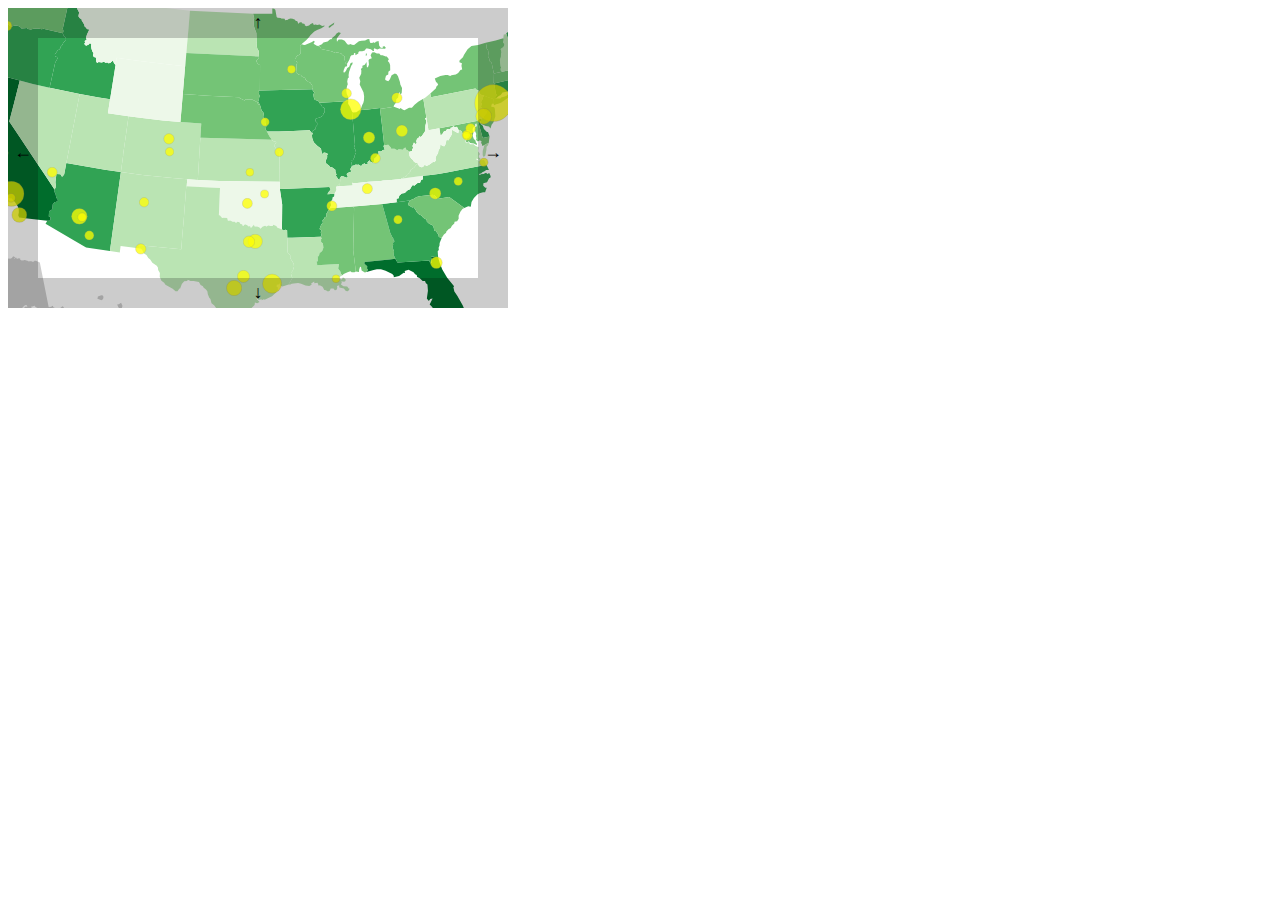
==== index.html @ 1d1c231e "dragable" ====
<!DOCTYPE html>
<html lang="en">
	<head>
		<meta charset="utf-8">
		<title>D3: Loading GeoJSON data and generating SVG paths</title>
		<script type="text/javascript" src="./d3.js"></script>
		<style type="text/css">
      .pan rect {
        fill: black;
        opacity: 0.2;
      }
      .pan text {
				fill: black;
				font-size: 18px;
				text-anchor: middle;
			}
      .pan:hover rect,
      .pan:hover text {
        fill: blue;
      }
		</style>
	</head>
	<body>
		<script type="text/javascript">

			//Width and height
			var w = 500;
			var h = 300;
      //Define map projection, using the Albers USA projection
      var projection = d3.geoAlbersUsa()
                        .translate([w/2, h/2])
                        .scale([800])

			//Define path generator
			var path = d3.geoPath()
				 		 .projection(projection);
      // Define quantize scale to sort data values into buckets of color
      var color = d3.scaleQuantize()
                  .range(["rgb(237,248,233)","rgb(186,228,179)","rgb(116,196,118)","rgb(49,163,84)","rgb(0,109,44)"])
                  // colors taken from colorbrewer.js included in the D3 download
      // number formatting for populatoin values
      var formatAsThousands = d3.format(","); // eg convert 123456 to "123,456"

      //Create SVG element
			var svg = d3.select("body")
						.append("svg")
						.attr("width", w)
						.attr("height", h);

      // define what to do when dragging
      var dragging = function(d) {
        // log out d3.event, so you can see all the goodies inside
        // console.log('d3.event: ',d3.event)
        // get the current (pre-dragging) translation offset
        var offset = projection.translate()
        // Augment the offset, following the mouse movement
        offset[0] += d3.event.dx
        offset[1] += d3.event.dy
        //update projection with new offset
        projection.translate(offset)
        //update all paths and circles
        svg.selectAll("path")
          .attr("d", path)
        svg.selectAll("circle")
          .attr("cx", function(d) {
            return projection([d.lon, d.lat])[0]
          })
          .attr("cy", function(d) {
            return projection([d.lon, d.lat])[1]
          })
      }
      
      // then define the drag behavior
      var drag = d3.drag()
        .on("drag", dragging)
      // create a container in which all pan-able elements will live
      var map = svg.append("g")
          .attr("id", "map")
          .call(drag) // bind the dragging behavior
      // create a new, invisible background rect to catch drag events
      map.append("rect")
        .attr("x", 0)
				.attr("y", 0)
				.attr("width", w)
				.attr("height", h)
				.attr("opacity", 0);
      // Load in agricultrue data
      d3.csv("us-ag-productivity.csv", function(data) {
        // Set input domain for color scale
        color.domain([
          d3.min(data, function(d) {return d.value}),
          d3.max(data, function(d) {return d.value})
        ]);

        // Load in GeoJSON data
        d3.json("us-states.json", function(json) {
          // Merge the ag. data and GeoJSON
          // Loop through once for each ag.data value
          for(var i = 0; i< data.length; i++) {
            // Grab state name
            var dataState = data[i].state;
            // Grab data value, and convert from string to float
            var dataValue = parseFloat(data[i].value)
            // Find the corresponding state inside the GeoJSON
            for(var j = 0; j<json.features.length; j++) {
              var jsonState = json.features[j].properties.name;
              if(dataState == jsonState) {
                // Copy the data value into the JSON
                json.features[j].properties.value = dataValue;
                // Stop looking through the JSON
                break;
              }
            }
          }

          // bind data and create one path per GeoJSON feature
          map.selectAll("path")
            .data(json.features)
            .enter()
            .append("path")
            .attr("d", path)
            .style("fill", function(d) {
              // get data value
              var value = d.properties.value
              if(value) {
                return color(value)
              } else {
                return "#ccc"
              }
            })
          //Bind data and create one path per GeoJSON feature
          // svg.selectAll("path")
          //   .data(json.features)
          //   .enter()
          //   .append("path")
          //   .attr("d", path)
          //   .style("fill", function(d) {
          //     // get data value 
          //     var value = d.properties.value;
          //     if(value) {
          //       return color(value)
          //     } else {
          //       return "#ccc"
          //     }
          //   })
            
            // load in cities data
            d3.csv("us-cities.csv", function(data) {
              map.selectAll("circle")
                .data(data)
                .enter()
                .append("circle")
                .attr("cx", function(d) {
                  return projection([d.lon, d.lat])[0]
                })
                .attr("cy", function(d) {
                  return projection([d.lon, d.lat])[1];
                })
                .attr("r", function(d) {
                  return Math.sqrt(parseInt(d.population) * 0.00004)
                })
                .style("fill", "yellow")
                .style("stroke", "gray")
                .style("stroke-width", 0.25)
                .style("opacity", 0.75)
                .append("title")
                .text(function(d) {
                  return d.place + ": Pop. " + formatAsThousands(d.population)
                })
              createPanButtons();
            })
          })
      })

      var createPanButtons = function() {
        // create the clickable groups 
        // north
        var north = svg.append("g")
          .attr("class", "pan") // all share the 'pan' class
          .attr("id", "north") // the id will tell us witch direction to head
        north.append("rect")
          .attr("x", 0)
          .attr("y", 0)
          .attr("width", w)
          .attr("height", 30)
        north.append("text")
					.attr("x", w/2)
					.attr("y", 20)
					.html("&uarr;");
        
        //South
				var south = svg.append("g")
					.attr("class", "pan")
					.attr("id", "south");

				south.append("rect")
					.attr("x", 0)
					.attr("y", h - 30)
					.attr("width", w)
					.attr("height", 30);

				south.append("text")
					.attr("x", w/2)
					.attr("y", h - 10)
					.html("&darr;");
        
        //West
				var west = svg.append("g")
					.attr("class", "pan")
					.attr("id", "west");

				west.append("rect")
					.attr("x", 0)
					.attr("y", 30)
					.attr("width", 30)
					.attr("height", h - 60);

				west.append("text")
					.attr("x", 15)
					.attr("y", h/2)
					.html("&larr;");
        
        //East
				var east = svg.append("g")
					.attr("class", "pan")
					.attr("id", "east");

				east.append("rect")
					.attr("x", w - 30)
					.attr("y", 30)
					.attr("width", 30)
					.attr("height", h - 60);

				east.append("text")
					.attr("x", w - 15)
					.attr("y", h/2)
					.html("&rarr;");
        
        // panning interaction
        d3.selectAll(".pan")
          .on("click", function() {
            //Get current translation offset
            var offset = projection.translate()
            // set how much to move on each click
            var moveAmount = 50
            //which way are we headed?
            var direction = d3.select(this).attr("id")
            //modify the offset, depending on the direction
            switch(direction) {
              case "north" :
                offset[1] += moveAmount; // increase y offset
                break;
              case "south" :
                offset[1] -= moveAmount; // Decrease y offset
                break;
              case "west" :
                offset[0] += moveAmount; // increase x offset
                break;
              case "east" :
                offset[0] -= moveAmount;  //Decrease x offset
								break;
							default:
								break;
            }

            // update projection with new offset
            projection.translate(offset)
            // update all paths and circles
            svg.selectAll("path")
              .transition()
              .attr("d", path);
            svg.selectAll("circle")
              .transition()
              .attr("cx", function(d) {
                return projection([d.lon, d.lat])[0]
              })
              .attr("cy", function(d) {
                return projection([d.lon, d.lat])[1]
              })
          })
      }
	
		</script>
	</body>
</html>
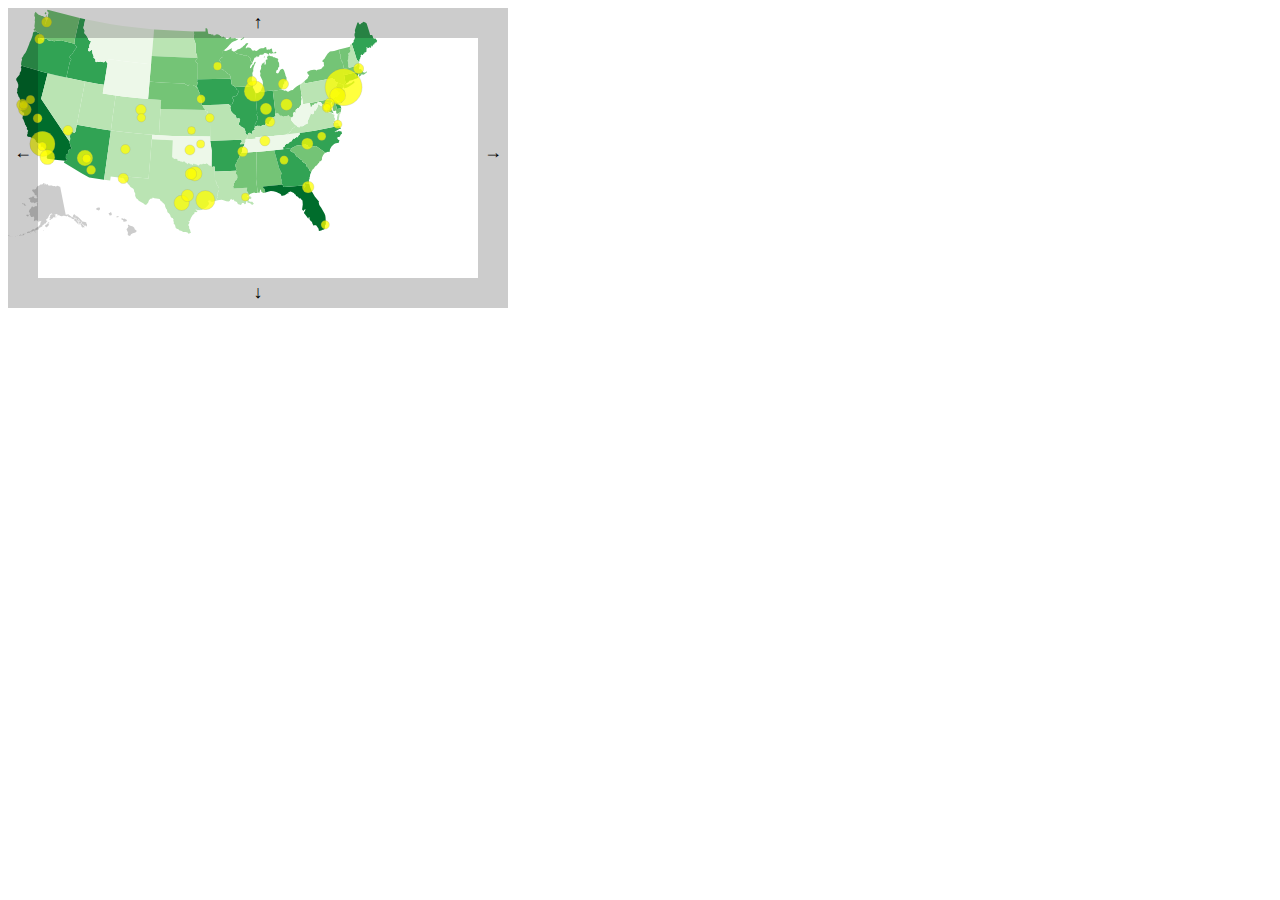
==== commit 53ba8c5d: "zoomable" ====
--- a/index.html
+++ b/index.html
@@ -46,19 +46,17 @@
 						.append("svg")
 						.attr("width", w)
 						.attr("height", h);
-
-      // define what to do when dragging
-      var dragging = function(d) {
-        // log out d3.event, so you can see all the goodies inside
-        // console.log('d3.event: ',d3.event)
-        // get the current (pre-dragging) translation offset
-        var offset = projection.translate()
-        // Augment the offset, following the mouse movement
-        offset[0] += d3.event.dx
-        offset[1] += d3.event.dy
-        //update projection with new offset
+      
+      // define what todo when panning or zooming 
+      var zooming = function(d) {
+        // new offset array
+        var offset = [d3.event.transform.x, d3.event.transform.y]
+        // calculate new scale
+        var newScale = d3.event.transform.k * 2000
+        // update projection with new offset and scale
         projection.translate(offset)
-        //update all paths and circles
+          .scale(newScale)
+        // update all paths and circles
         svg.selectAll("path")
           .attr("d", path)
         svg.selectAll("circle")
@@ -70,13 +68,52 @@
           })
       }
       
-      // then define the drag behavior
-      var drag = d3.drag()
-        .on("drag", dragging)
-      // create a container in which all pan-able elements will live
+      // then define the zoom behavior
+      var zoom = d3.zoom()
+        .on("zoom", zooming)
+      // the center of the country, roughly
+      var center = projection([-97.0, 39.0])
+      // create a container in which all zoom-able elements will live
       var map = svg.append("g")
-          .attr("id", "map")
-          .call(drag) // bind the dragging behavior
+        .attr("id", "map")
+        .call(zoom) // bind the zoom behavior
+        .call(zoom.transform,
+          d3.zoomIdentity // then apply the initial transform
+          .translate(w/2, h/2)
+          .scale(0.25)
+          .translate(-center[0], -center[1]))
+      /*
+        // define what to do when dragging
+        var dragging = function(d) {
+          // log out d3.event, so you can see all the goodies inside
+          // console.log('d3.event: ',d3.event)
+          // get the current (pre-dragging) translation offset
+          var offset = projection.translate()
+          // Augment the offset, following the mouse movement
+          offset[0] += d3.event.dx
+          offset[1] += d3.event.dy
+          //update projection with new offset
+          projection.translate(offset)
+          //update all paths and circles
+          svg.selectAll("path")
+            .attr("d", path)
+          svg.selectAll("circle")
+            .attr("cx", function(d) {
+              return projection([d.lon, d.lat])[0]
+            })
+            .attr("cy", function(d) {
+              return projection([d.lon, d.lat])[1]
+            })
+        }
+        
+        // then define the drag behavior
+        var drag = d3.drag()
+          .on("drag", dragging)
+        // create a container in which all pan-able elements will live
+        var map = svg.append("g")
+            .attr("id", "map")
+            .call(drag) // bind the dragging behavior
+      */
       // create a new, invisible background rect to catch drag events
       map.append("rect")
         .attr("x", 0)
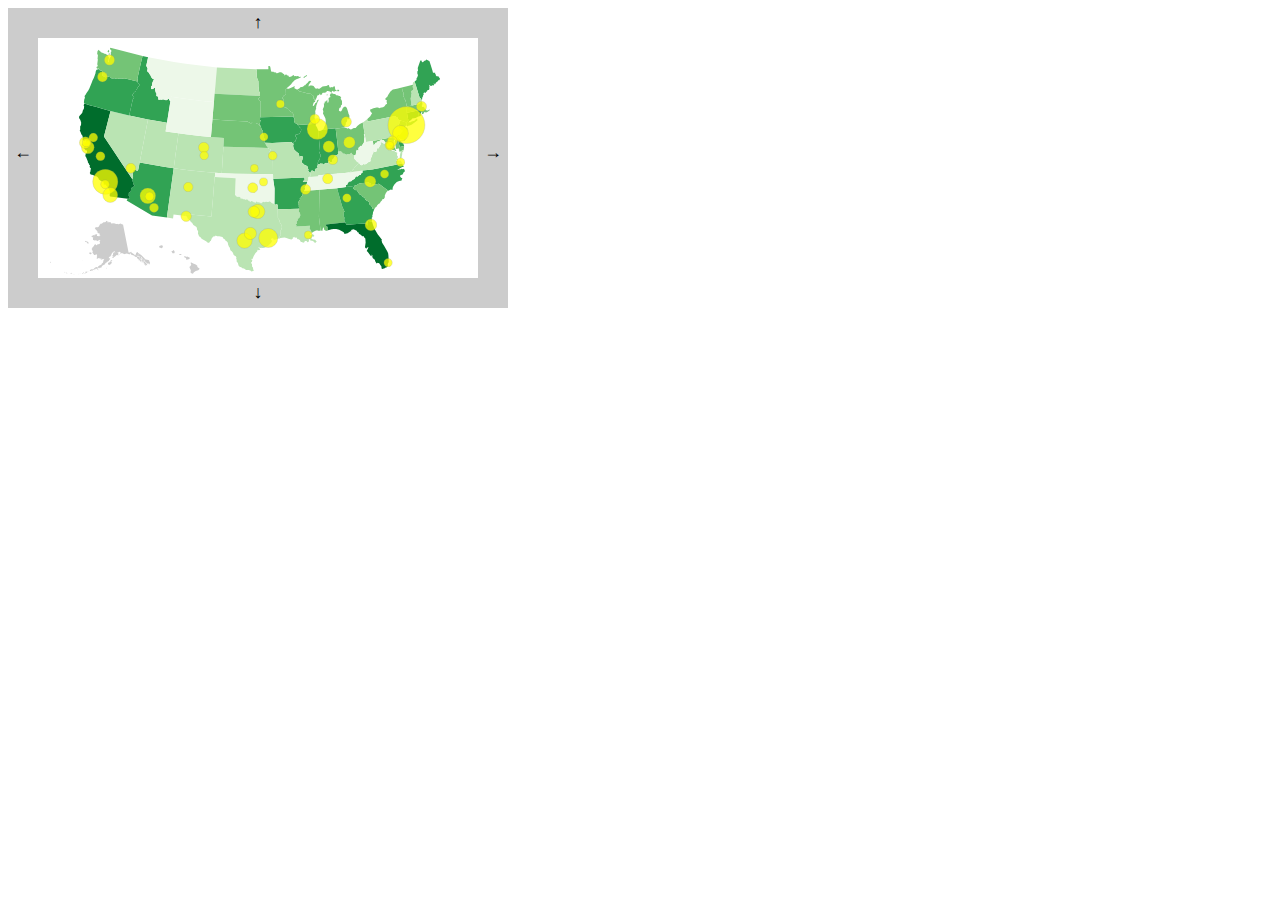
==== commit 84565dd3: "fixed zooming" ====
--- a/index.html
+++ b/index.html
@@ -28,8 +28,8 @@
 			var h = 300;
       //Define map projection, using the Albers USA projection
       var projection = d3.geoAlbersUsa()
-                        .translate([w/2, h/2])
-                        .scale([800])
+                        .translate([0, 0])
+                        
 
 			//Define path generator
 			var path = d3.geoPath()
@@ -204,7 +204,7 @@
                 .text(function(d) {
                   return d.place + ": Pop. " + formatAsThousands(d.population)
                 })
-              createPanButtons();
+                createPanButtons();
             })
           })
       })
@@ -276,10 +276,11 @@
         // panning interaction
         d3.selectAll(".pan")
           .on("click", function() {
+            // set how much to move on each click
+            var moveAmount = 50
+          /*
             //Get current translation offset
             var offset = projection.translate()
-            // set how much to move on each click
-            var moveAmount = 50
             //which way are we headed?
             var direction = d3.select(this).attr("id")
             //modify the offset, depending on the direction
@@ -299,24 +300,36 @@
 							default:
 								break;
             }
-
-            // update projection with new offset
-            projection.translate(offset)
-            // update all paths and circles
-            svg.selectAll("path")
-              .transition()
-              .attr("d", path);
-            svg.selectAll("circle")
-              .transition()
-              .attr("cx", function(d) {
-                return projection([d.lon, d.lat])[0]
-              })
-              .attr("cy", function(d) {
-                return projection([d.lon, d.lat])[1]
-              })
-          })
+          */
+            // set s.y to zero for now
+            var x = 0;
+            var y = 0;
+            // which way are we headed?
+            var direction = d3.select(this).attr("id")
+            //modify the offset, depending on the direction
+            switch(direction) {
+                case "north" :
+                  y += moveAmount; // increase y offset
+                  break;
+                case "south" :
+                  y -= moveAmount; // Decrease y offset
+                  break;
+                case "west" :
+                  x += moveAmount; // increase x offset
+                  break;
+                case "east" :
+                  x -= moveAmount;  //Decrease x offset
+                  break;
+                default:
+                  break;
+              }
+
+            
+            // this triggers a zoom event ,translaating by x, y
+            map.transition()
+              .call(zoom.translateBy, x, y)
+        })
       }
-	
 		</script>
 	</body>
 </html>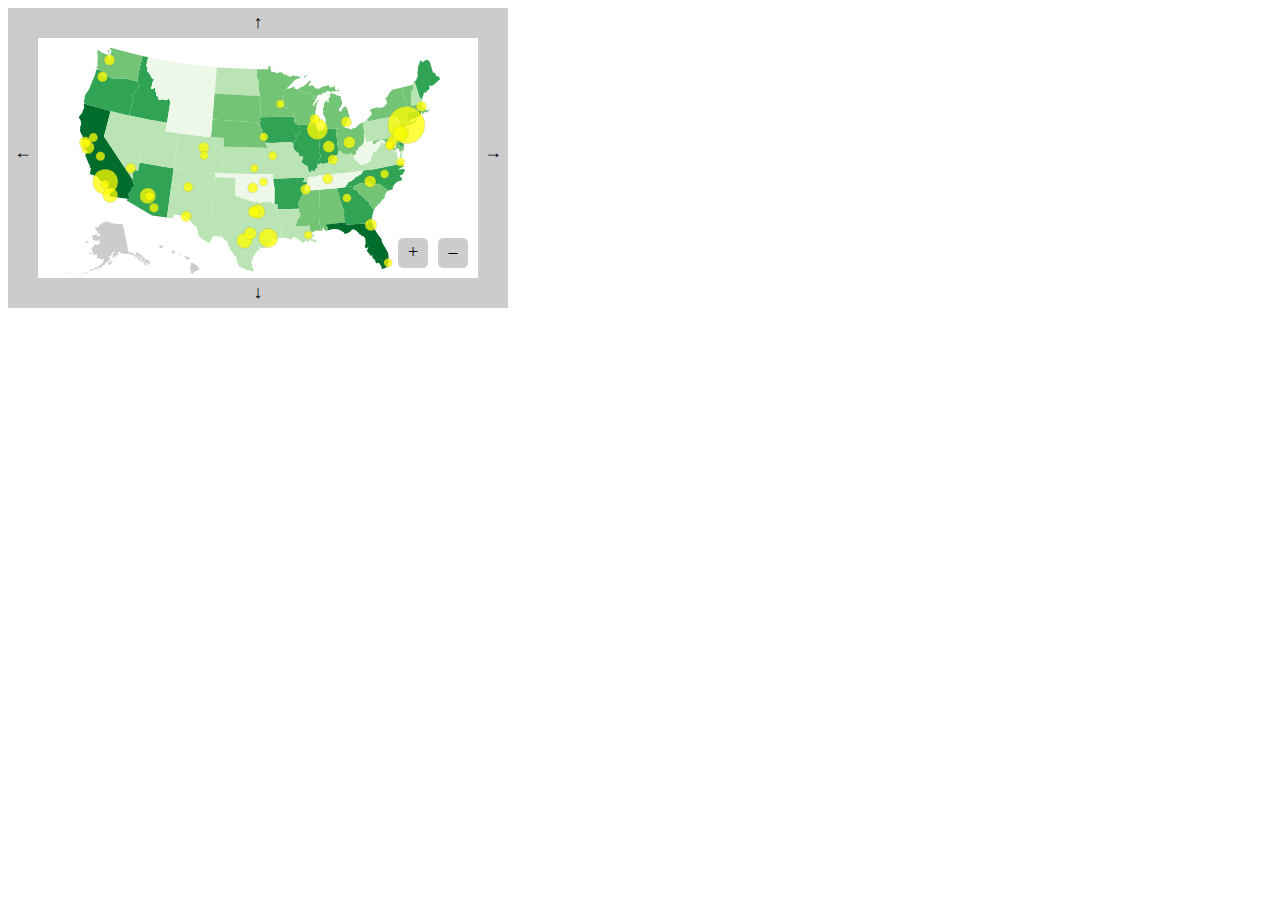
==== commit 3d89798c: "zoom with buttons" ====
--- a/index.html
+++ b/index.html
@@ -5,17 +5,25 @@
 		<title>D3: Loading GeoJSON data and generating SVG paths</title>
 		<script type="text/javascript" src="./d3.js"></script>
 		<style type="text/css">
-      .pan rect {
+      .pan rect,
+      .zoom rect{
         fill: black;
         opacity: 0.2;
       }
-      .pan text {
+      .zoom rect{
+        rx:5;
+        ry:5;
+      }
+      .pan text,
+      .zoom text{
 				fill: black;
 				font-size: 18px;
 				text-anchor: middle;
 			}
       .pan:hover rect,
-      .pan:hover text {
+      .pan:hover text,
+      .zoom:hover rect,
+ 			.zoom:hover text {
         fill: blue;
       }
 		</style>
@@ -205,6 +213,7 @@
                   return d.place + ": Pop. " + formatAsThousands(d.population)
                 })
                 createPanButtons();
+                createZoomButtons();
             })
           })
       })
@@ -330,6 +339,66 @@
               .call(zoom.translateBy, x, y)
         })
       }
+
+      // create zoom buttons
+      var createZoomButtons = function() {
+        // create the clickable groups
+
+        // zoom in button
+        var zoomIn = svg.append("g")
+          .attr("class", "zoom") // all share the 'zoom' class
+          .attr("id", "in") // the id will tell us which direction to head
+          .attr("transform", "translate(" + (w-110) + "," + (h-70) +")")
+
+          zoomIn.append("rect")
+            .attr("x", 0)
+            .attr("y", 0)
+            .attr("width", 30)
+            .attr("height", 30)
+          zoomIn.append("text")
+            .attr("x", 15)
+            .attr("y", 20)
+            .text("+");
+        // zoom out button
+        var zoomOut = svg.append("g")
+          .attr("class", "zoom") // all share the 'zoom' class
+          .attr("id", "out") // the id will tell us which direction to head
+          .attr("transform", "translate(" + (w-70) + "," + (h-70) +")")
+
+          zoomOut.append("rect")
+            .attr("x", 0)
+            .attr("y", 0)
+            .attr("width", 30)
+            .attr("height", 30)
+          zoomOut.append("text")
+            .attr("x", 15)
+            .attr("y", 20)
+            .html("&ndash;")
+        
+        // zooming interaction
+        d3.selectAll(".zoom")    
+          .on("click", function() {
+            // set how much to sacle on each click
+            var scaleFactor;
+            //which way are we headed?
+            var direction = d3.select(this).attr("id")
+
+            //modify the k scale value, depending on the direction
+            switch(direction) {
+              case "in" :
+                scaleFactor = 1.5;
+                break;
+              case "out" :
+                scaleFactor = 0.75;
+                break;
+              default: break;
+            }
+            // this triggers a zoom event, scaling by 'scalefactor'
+            map.transition()
+              .call(zoom.scaleBy, scaleFactor)
+          })
+         
+      }
 		</script>
 	</body>
 </html>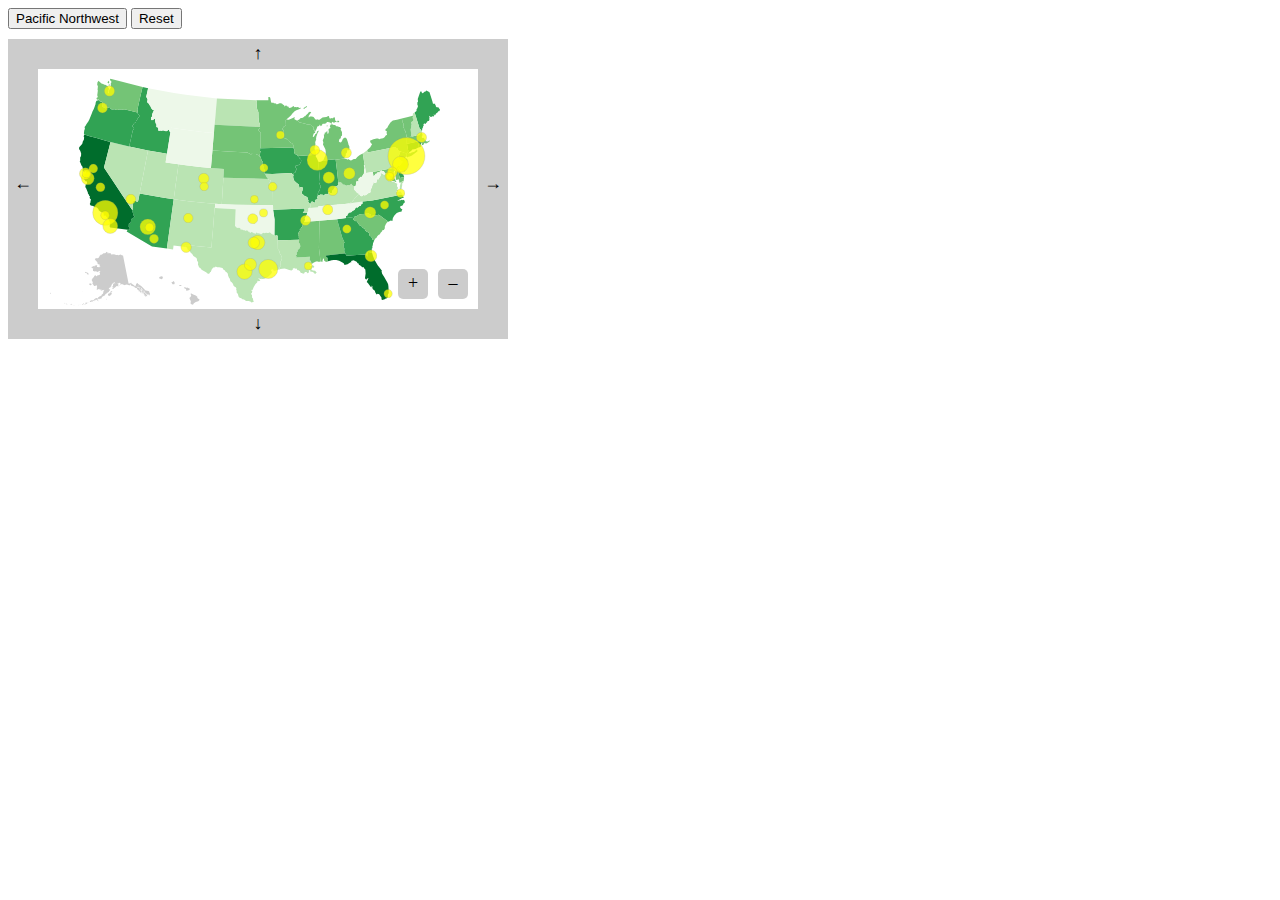
==== commit 5a16b9b0: "zooming with button" ====
--- a/index.html
+++ b/index.html
@@ -2,9 +2,12 @@
 <html lang="en">
 	<head>
 		<meta charset="utf-8">
-		<title>D3: Loading GeoJSON data and generating SVG paths</title>
+		<title>D3: Constraining panning and zooming with extents</title>
 		<script type="text/javascript" src="./d3.js"></script>
-		<style type="text/css">
+    <style type="text/css">
+      div {
+        margin-bottom: 10px;
+      }
       .pan rect,
       .zoom rect{
         fill: black;
@@ -29,6 +32,10 @@
 		</style>
 	</head>
 	<body>
+    <div>
+      <button id="pnw">Pacific Northwest</button>
+      <button id="reset">Reset</button>
+    </div>
 		<script type="text/javascript">
 
 			//Width and height
@@ -78,6 +85,8 @@
       
       // then define the zoom behavior
       var zoom = d3.zoom()
+        .scaleExtent([0.2, 2.0])
+        .translateExtent([[-1200, -700], [1200, 700]])
         .on("zoom", zooming)
       // the center of the country, roughly
       var center = projection([-97.0, 39.0])
@@ -399,6 +408,28 @@
           })
          
       }
+
+      // bind 'pacific northwest' button behavior
+      d3.select("#pnw")
+        .on("click", function() {
+          map.transition()
+            .call(zoom.transform, d3.zoomIdentity
+              .translate(w/2, h/2)
+              .scale(0.9)
+              .translate(600, 300)
+            )
+      })
+      //Bind 'Reset' button behavior
+			d3.select("#reset")
+				.on("click", function() {
+
+					map.transition()
+						.call(zoom.transform, d3.zoomIdentity  //Same as the initial transform
+							.translate(w/2, h/2)
+							.scale(0.25)
+							.translate(-center[0], -center[1]));
+
+			});
 		</script>
 	</body>
 </html>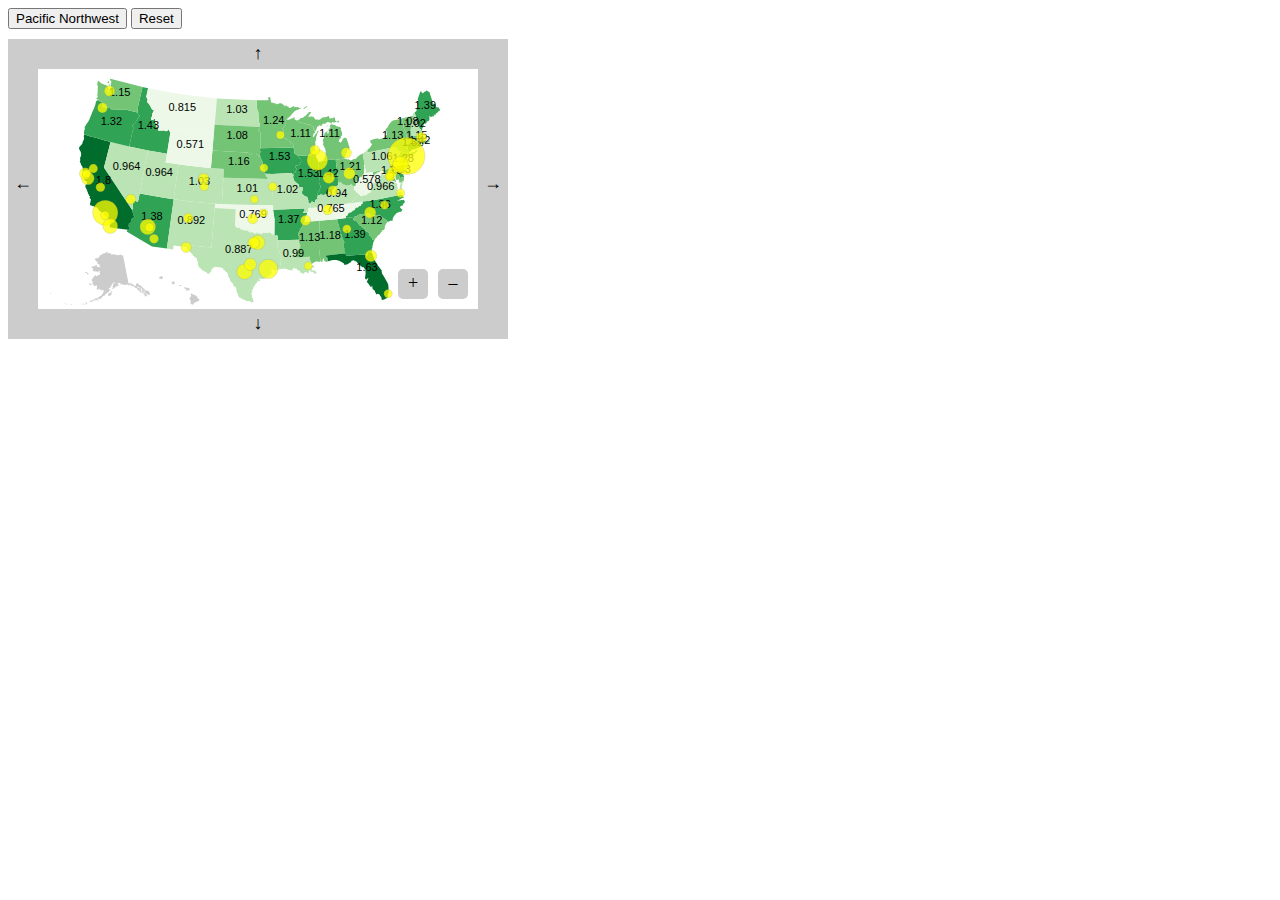
==== commit 05e5b7a0: "map_with_value" ====
--- a/index.html
+++ b/index.html
@@ -29,6 +29,12 @@
  			.zoom:hover text {
         fill: blue;
       }
+      .label {
+        font-family: Helvetica, sans-serif;
+				font-size: 11px;
+				fill: black;
+				text-anchor: middle;
+      }
 		</style>
 	</head>
 	<body>
@@ -55,7 +61,8 @@
                   // colors taken from colorbrewer.js included in the D3 download
       // number formatting for populatoin values
       var formatAsThousands = d3.format(","); // eg convert 123456 to "123,456"
-
+      // number formatting for ag producttivity values
+      var formatDecimals = d3.format(".3"); // eg: converts 1.23456 to "1.23"
       //Create SVG element
 			var svg = d3.select("body")
 						.append("svg")
@@ -80,6 +87,13 @@
           })
           .attr("cy", function(d) {
             return projection([d.lon, d.lat])[1]
+          })
+        svg.selectAll(".label")
+          .attr("x", function(d) {
+            return path.centroid(d)[0]
+          })
+          .attr("y", function(d) {
+            return path.centroid(d)[1]
           })
       }
       
@@ -182,22 +196,24 @@
                 return "#ccc"
               }
             })
-          //Bind data and create one path per GeoJSON feature
-          // svg.selectAll("path")
-          //   .data(json.features)
-          //   .enter()
-          //   .append("path")
-          //   .attr("d", path)
-          //   .style("fill", function(d) {
-          //     // get data value 
-          //     var value = d.properties.value;
-          //     if(value) {
-          //       return color(value)
-          //     } else {
-          //       return "#ccc"
-          //     }
-          //   })
-            
+          
+          // carete one label per state
+          map.selectAll("text")
+            .data(json.features)
+            .enter()
+            .append("text")
+            .attr("class", "label")
+            .attr("x", function(d) {
+              return path.centroid(d)[0]
+            })
+            .attr("y", function(d) {
+              return path.centroid(d)[1]
+            })
+            .text(function(d) {
+              if(d.properties.value) {
+                return formatDecimals(d.properties.value)
+              }
+            })
             // load in cities data
             d3.csv("us-cities.csv", function(data) {
               map.selectAll("circle")
